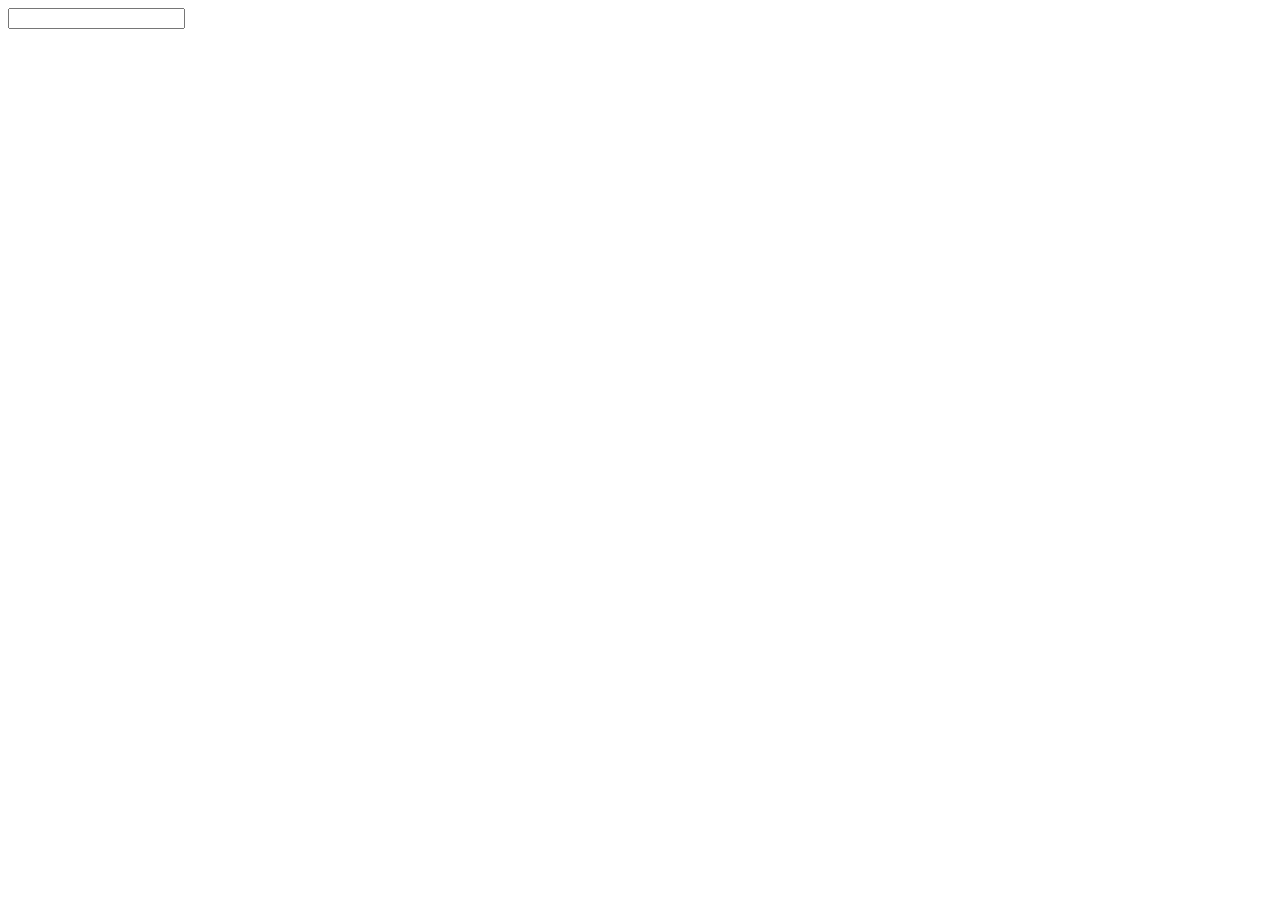
==== contact.html @ a3fc0124 "feat: page Détails et navigation" ====
<!DOCTYPE html>
<html lang="en">
<head>
    <meta charset="UTF-8">
    <meta name="viewport" content="width=, initial-scale=1.0">
    <title>Document</title>
</head>
<body>
    <form action="">
    <label for=""></label>
    <input type="text">
    </form>
</body>
</html>
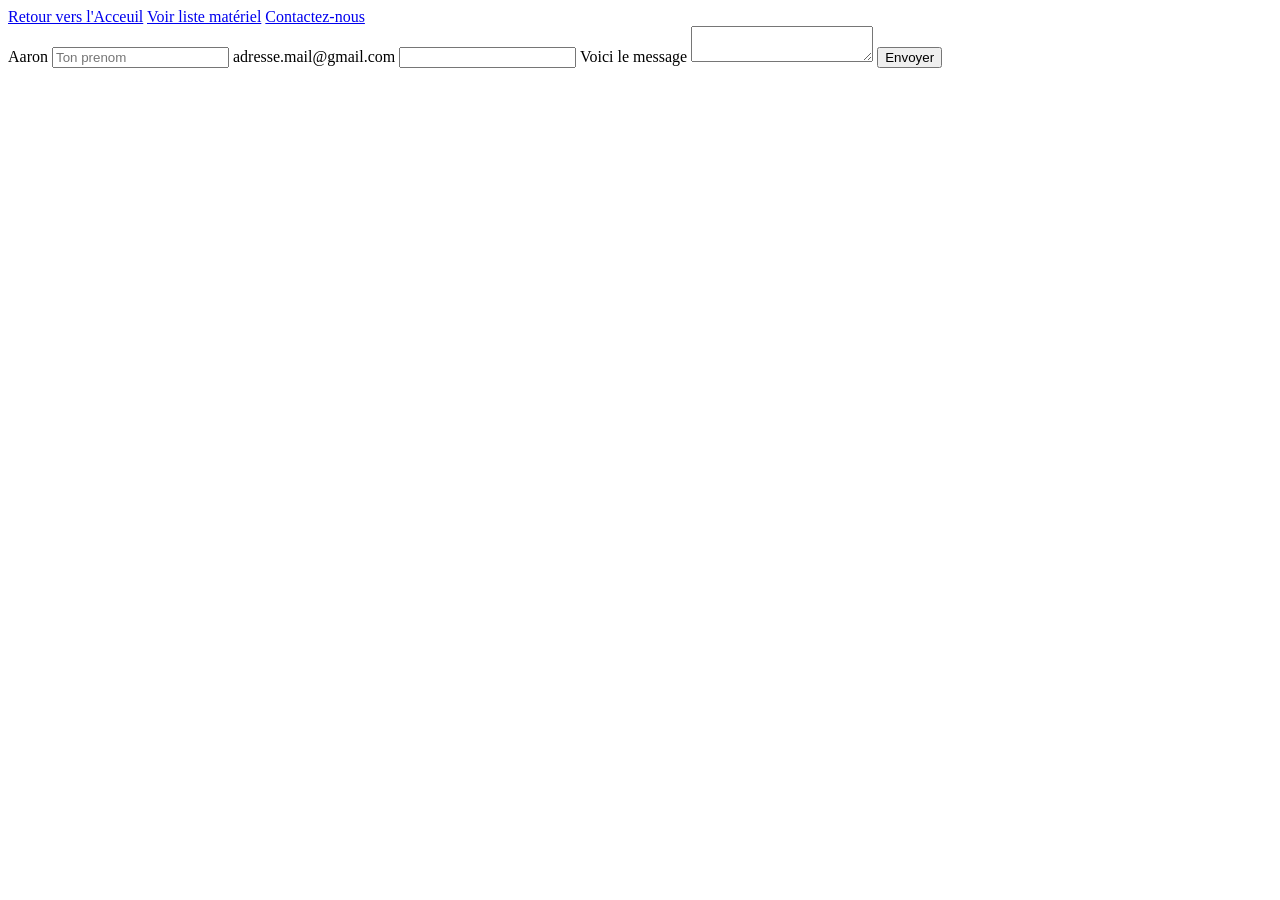
==== commit 9befb362: "feat: page Contact + mise en ligne" ====
--- a/contact.html
+++ b/contact.html
@@ -1,14 +1,30 @@
 <!DOCTYPE html>
 <html lang="en">
+
 <head>
     <meta charset="UTF-8">
     <meta name="viewport" content="width=, initial-scale=1.0">
     <title>Document</title>
 </head>
+
 <body>
-    <form action="">
-    <label for=""></label>
-    <input type="text">
-    </form>
+    <nav>
+        <a href="./index.html">Retour vers l'Acceuil</a>
+        <a href="./détails.html">Voir liste matériel</a>
+        <a href="./contact.html">Contactez-nous</a>
+        <form>
+            <label for="prenom">Aaron</label>
+            <input type="text" id="prenom" name="prenom" placeholder="Ton prenom" required>
+
+            <label for="email">adresse.mail@gmail.com</label>
+            <input type="email" id="email" name="email" required>
+
+            <label for="message">Voici le message</label>
+            <textarea id="message" name="message"></textarea>
+
+            <button type="submit">Envoyer</button>
+        </form>
+    </nav>
 </body>
+
 </html>
